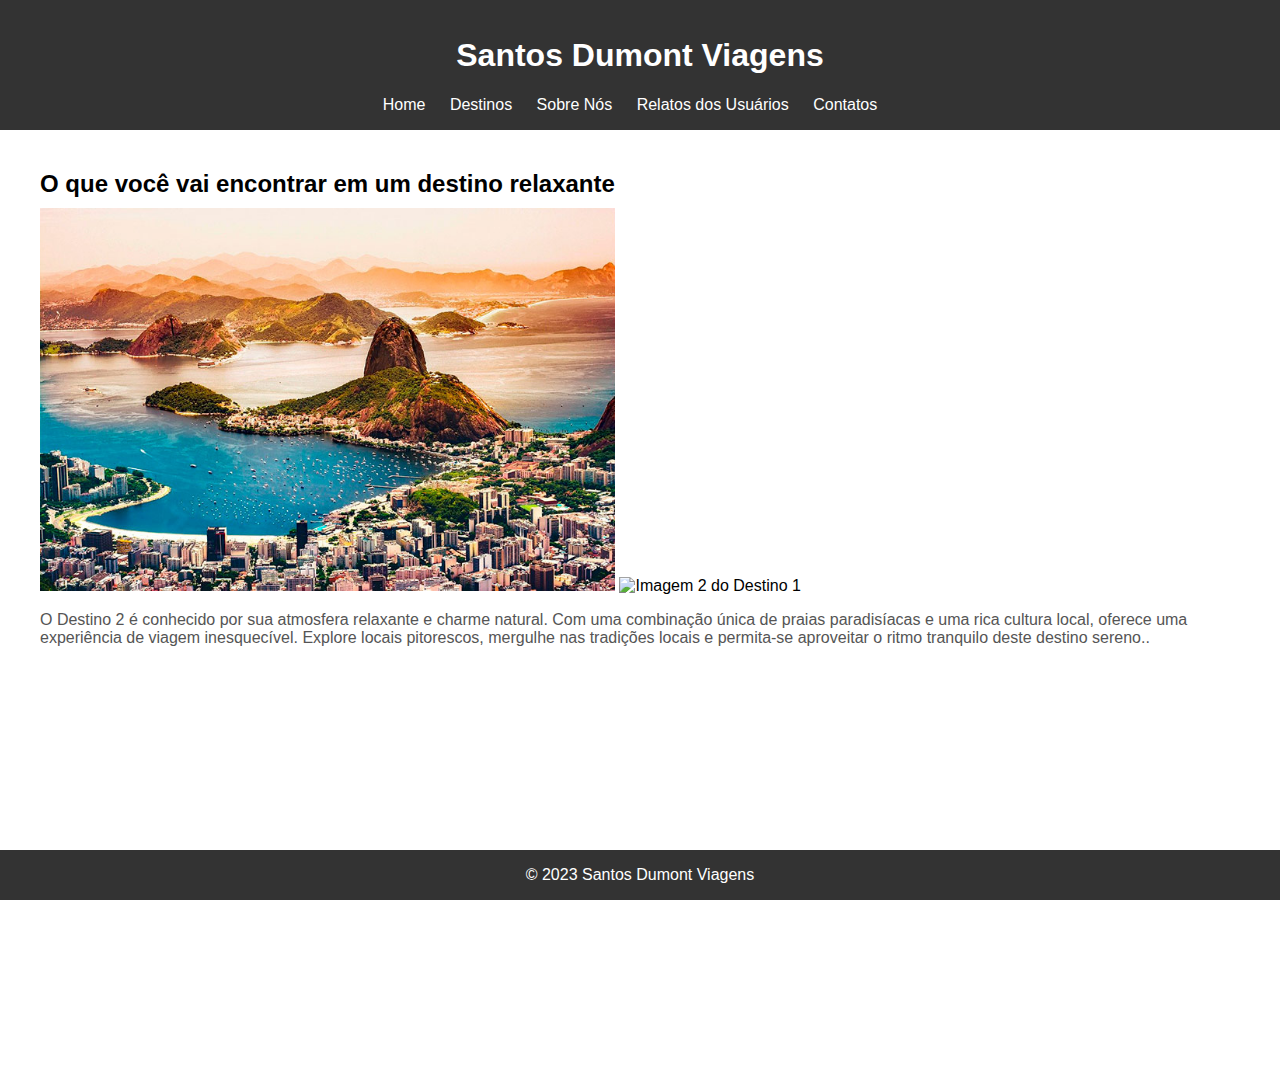
==== destino_2.html @ d3cfc0f6 "modificando destinos" ====
<!DOCTYPE html>
<html lang="pt-br">
<head>
    <meta charset="UTF-8">
    <meta name="viewport" content="width=device-width, initial-scale=1.0">
    <link rel="stylesheet" href="styles.css">
    <title>Destino - Santos Dumont Viagens</title>
</head>
<body>
    <header>
        <h1>Santos Dumont Viagens</h1>
        <nav>
            <ul>
                <li><a href="index.html">Home</a></li>
                <li class="destinos-dropdown">
                    <a href="#">Destinos</a>
                    <ul class="destinos-dropdown-content">
                        <li><a href="destino_1.html">Destino Exotico</a></li>
                        <li><a href="destino_2.html">Destino Relaxante</a></li>
                        <li><a href="destino_3.html">Destino Aventura</a></li>
                    </ul>
                </li>
                <li><a href="about.html">Sobre Nós</a></li>
                <li><a href="relatos.html">Relatos dos Usuários</a></li>
                <li><a href="contatos.html">Contatos</a></li>
            </ul>
        </nav>
    </header>

    <main>
        <section class="destino">
            <h2>O que você vai encontrar em um destino relaxante</h2>
            
            <div class="imagens-destino">
                <img src="./assets/viagens-2.jpg" alt="Imagem 1 do Destino 1">
                <img src="./assets/viagens-2-2.jpg" alt="Imagem 2 do Destino 1">
            </div>

            <div class="resumo-destino">
                <p>O Destino 2 é conhecido por sua atmosfera relaxante e charme natural. Com uma combinação única de praias paradisíacas e uma rica cultura local, oferece uma experiência de viagem inesquecível. Explore locais pitorescos, mergulhe nas tradições locais e permita-se aproveitar o ritmo tranquilo deste destino sereno..</p>
            </div>
        </section>
    </main>

    <footer>
        <p>&copy; 2023 Santos Dumont Viagens</p>
    </footer>
</body>
</html>
---- styles.css ----
body {
    font-family: Arial, sans-serif;
    margin: 0;
    padding: 0;
}

header {
    background-color: #333;
    color: #fff;
    text-align: center;
    padding: 1em 0;
}

nav ul {
    list-style: none;
    padding: 0;
    margin: 0;
}

nav ul li {
    display: inline;
    margin-right: 20px;
}

nav a {
    text-decoration: none;
    color: #fff;
}

main {
    padding: 20px;
    max-width: 1200px; /* Ajuste conforme necessário */
    margin: 0 auto;
    min-height: 100vh; /* Altura mínima igual à altura da tela */
}

footer {
    background-color: #333;
    color: #fff;
    text-align: center;
    position: fixed;
    bottom: 0;
    width: 100%;
    margin-top: 50px; /* Ajuste conforme necessário */
}

.destino,
.carrossel {
    margin-bottom: 30px;
}

.destino img,
.carrossel .slide img {
    width: 100%;
    max-width: 575px;
    height: auto;
}

.destino div,
.carrossel .slide {
    flex: 0 0 calc(50% - 20px); /* 50% menos a margem entre os slides */
    margin-right: 20px;
    position: relative;
}

.destino h2,
.texto-slide h2 {
    font-size: 1.5em;
    margin-bottom: 10px;
}

.destino p,
.texto-slide p {
    font-size: 1em;
    color: #555;
}

form {
    max-width: 600px;
    margin: 0 auto;
}

label {
    display: block;
    margin-bottom: 8px;
}

input,
textarea {
    width: 100%;
    padding: 8px;
    margin-bottom: 16px;
    box-sizing: border-box;
}

input[type="submit"] {
    background-color: #333;
    color: #fff;
    cursor: pointer;
}

input[type="submit"]:hover {
    background-color: #555;
}

/* Dropdown de Destinos */

.destinos-dropdown {
    position: relative;
    display: inline-block;
}

.destinos-dropdown-content {
    display: none;
    position: absolute;
    background-color: #333;
    min-width: 160px;
    box-shadow: 0 8px 16px rgba(0, 0, 0, 0.2);
    z-index: 1;
}

.destinos-dropdown-content li {
    padding: 12px 16px;
    display: block;
}

.destinos-dropdown:hover .destinos-dropdown-content {
    display: block;
}

/* Página de Blog */

.introducao {
    display: flex;
    justify-content: space-between;
    align-items: center;
    margin-bottom: 40px;
}

.texto-introducao {
    max-width: 600px;
}

.texto-introducao h2 {
    font-size: 2em;
    margin-bottom: 10px;
}

.texto-introducao p {
    font-size: 1.1em;
    line-height: 1.6;
    color: #555;
}

.imagem-introducao img {
    max-width: 100%;
    height: auto;
}

.destinos-blog {
    display: flex;
    justify-content: space-between;
}

.card-destino {
    display: flex;
    flex-direction: column; /* Alteração para empilhar elementos verticalmente */
    align-items: center; /* Centralizar elementos no eixo transversal (horizontal) */
    margin-bottom: 20px;
}

.card-destino img {
    max-width: 100%;
    height: auto;
    margin-bottom: 10px; /* Espaçamento entre imagem e texto */
    max-width: 380px; /* Largura máxima da imagem */
}

.texto-card-destino {
    max-width: 200px; /* Largura máxima do texto */
    text-align: center; /* Centralizar o texto */
}

.texto-card-destino h3 {
    font-size: 1.5em;
    margin-bottom: 10px;
}

.texto-card-destino p {
    font-size: 1em;
    color: #555;
}

/* ... (seu código anterior) ... */

/* Adicione essas regras CSS para a página de relatos */

.relatos {
    padding: 20px;
    max-width: 1200px;
    margin: 0 auto;
}

.relatos h2 {
    font-size: 2em;
    margin-bottom: 20px;
}

.relato {
    display: flex;
    margin-bottom: 30px;
}

.relato img {
    max-width: 200px; /* Ajuste conforme necessário */
    height: auto;
    margin-right: 20px; /* Espaçamento entre a imagem e o texto */
}

.texto-relato {
    max-width: 600px; /* Ajuste conforme necessário */
}

.texto-relato p {
    font-size: 1em;
    color: #555;
}

/* ... (seu código posterior) ... */
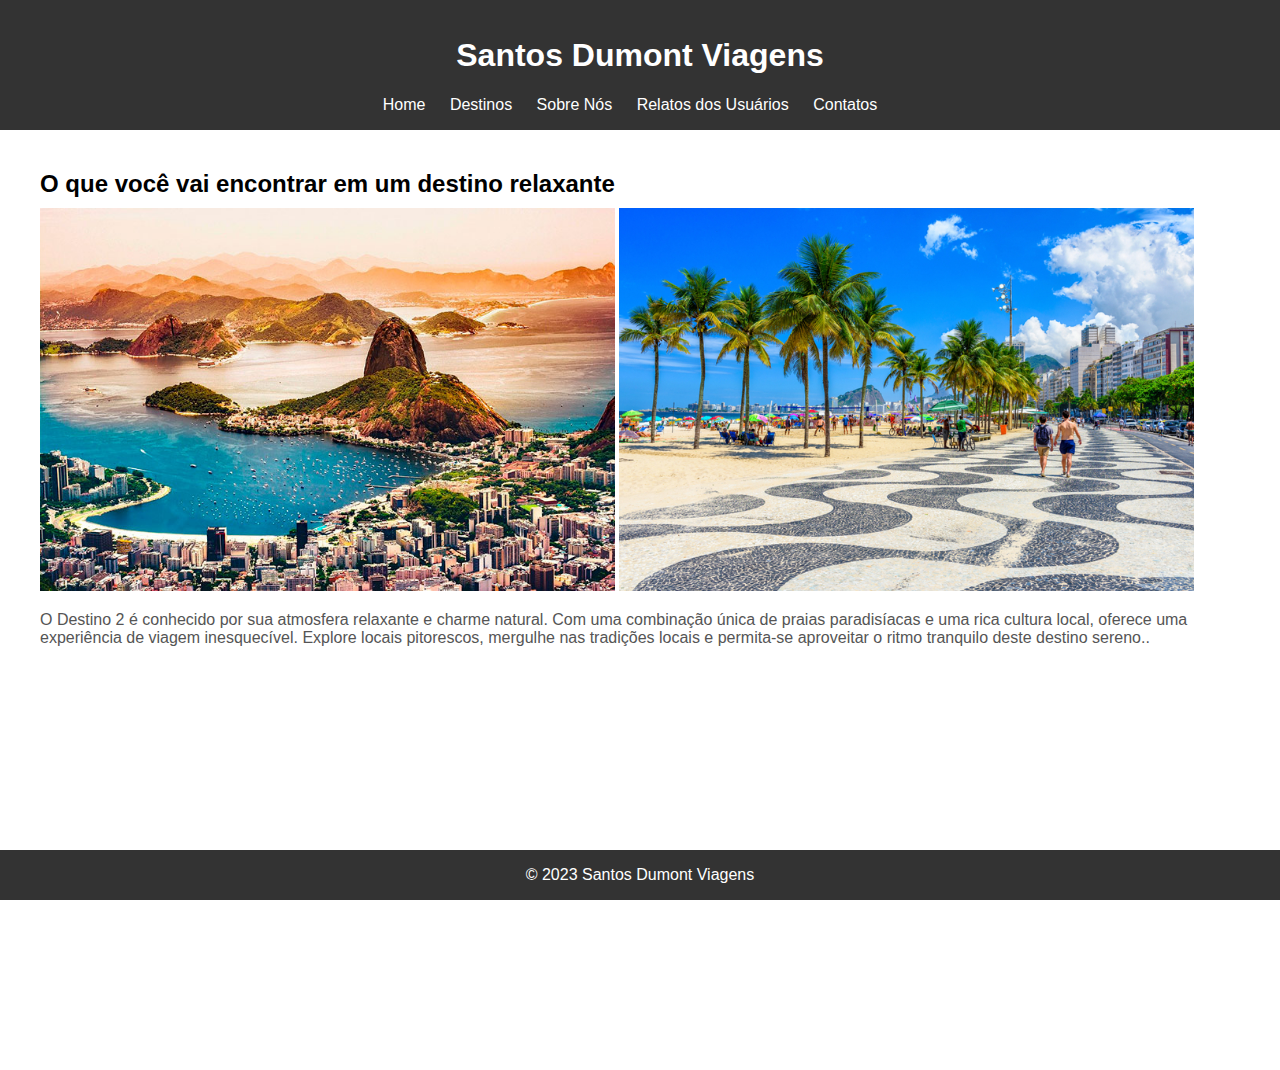
==== commit a22ad322: "alteracao nas imagens" ====
--- a/destino_2.html
+++ b/destino_2.html
@@ -32,8 +32,8 @@
             <h2>O que você vai encontrar em um destino relaxante</h2>
             
             <div class="imagens-destino">
-                <img src="./assets/viagens-2.jpg" alt="Imagem 1 do Destino 1">
-                <img src="./assets/viagens-2-2.jpg" alt="Imagem 2 do Destino 1">
+                <img src="./assets/viagens-2.jpg" alt="Imagem 1 do Destino 1" class="destinos-img">
+                <img src="./assets/viagens-2-2.jpg" alt="Imagem 2 do Destino 1" class="destinos-img">
             </div>
 
             <div class="resumo-destino">
--- a/styles.css
+++ b/styles.css
@@ -73,6 +73,11 @@
 .texto-slide p {
     font-size: 1em;
     color: #555;
+}
+
+.destino-img {
+    height: 369.4px;
+    width: 575px;
 }
 
 form {
